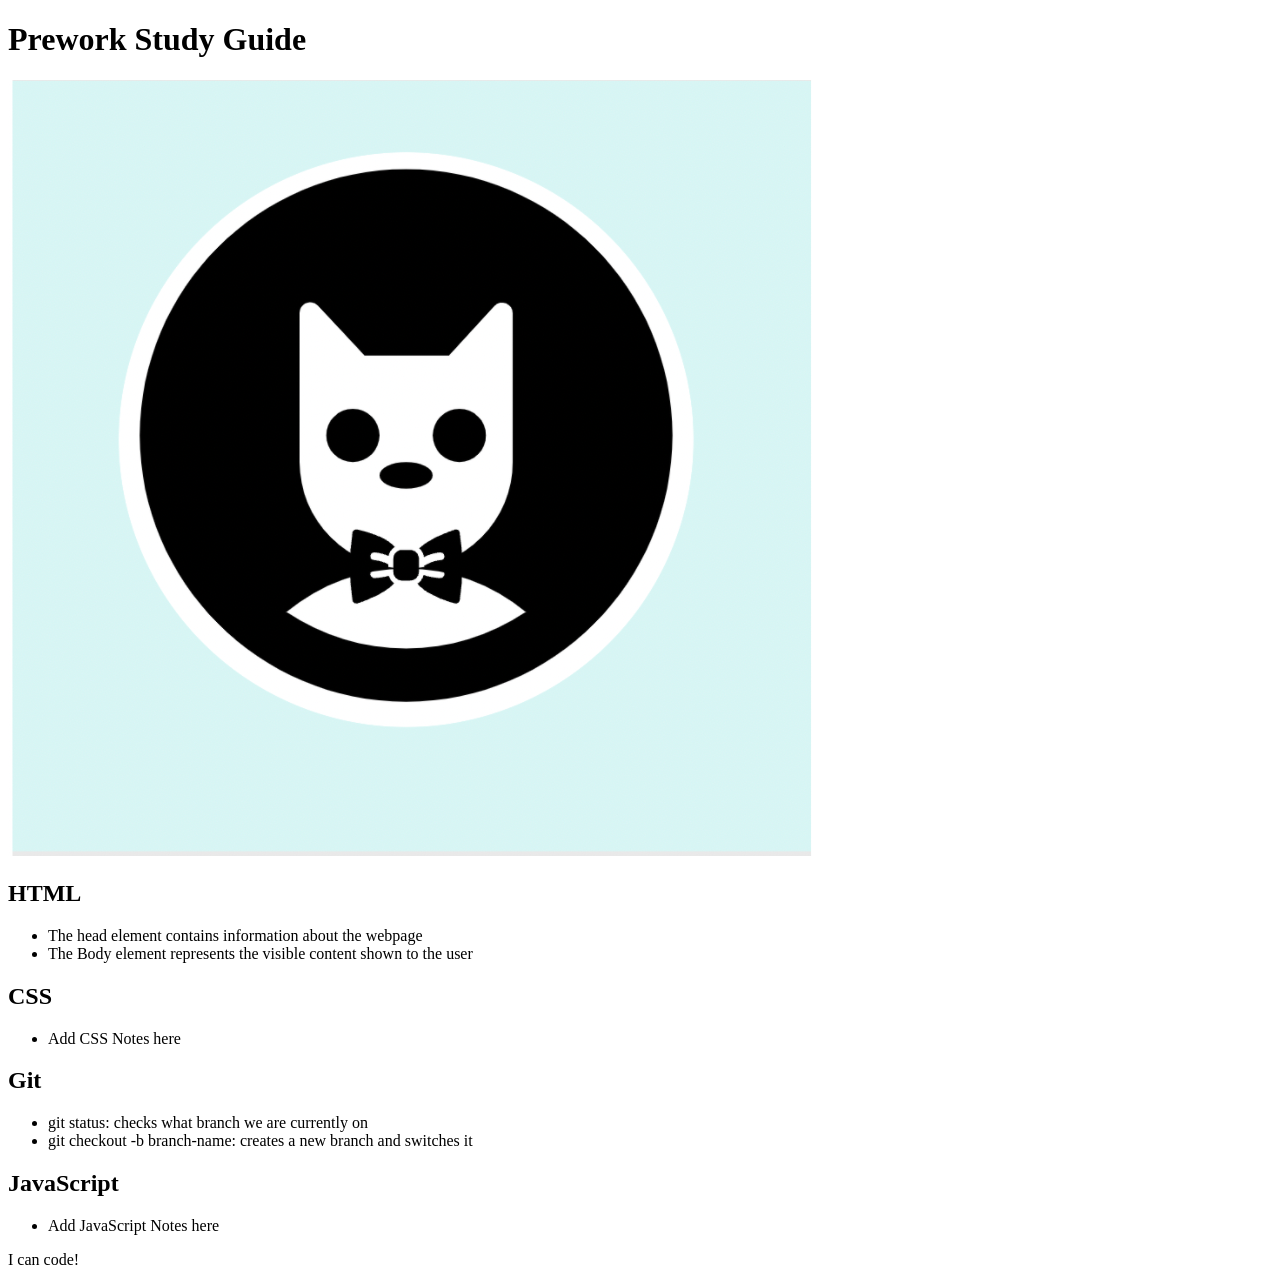
==== prework-study-guide/index.html @ 1382ec8c "Added code to HTML and Git sections" ====
<!DOCTYPE html>
<html lang="en">
  <head>
    <meta charset="UTF-8" />
    <meta http-equiv="X-UA-Compatible" content="IE=edge" />
    <meta name="viewport" content="width=device-width, initial-scale=1.0" />
    <title>Prework Study Guide</title>
  </head>
  <body>
    <header id="top">
      <h1>Prework Study Guide</h1>
      <img src="./assets/bowtie-cat.png" alt="Profile image of cat wearing a bow tie." />
    </header>
    <main>
      <section class="card" id="html-section">
        <h2>HTML</h2>
        <ul>
          <li>The head element contains information about the webpage</li>
          <li>The Body element represents the visible content shown to the user</li>
        </ul>
      </section>

      <section class="card" id="css-section">
        <h2>CSS</h2>
      </section>
        <ul>
          <li>Add CSS Notes here</li>
        </ul>
      <section class="card" id="git-section">
        <h2>Git</h2>
      </section>
        <ul>
          <li>git status: checks what branch we are currently on</li>
          <li>git checkout -b branch-name: creates a new branch and switches it</li>
        </ul>
      <section class="card" id="javascript section">
        <h2>JavaScript</h2>
        <ul>
          <li>Add JavaScript Notes here</li>
        </ul>
      </section>

    </main>

    <footer>
      <p>I can code!</p>
    </footer>
  </body>
</html>
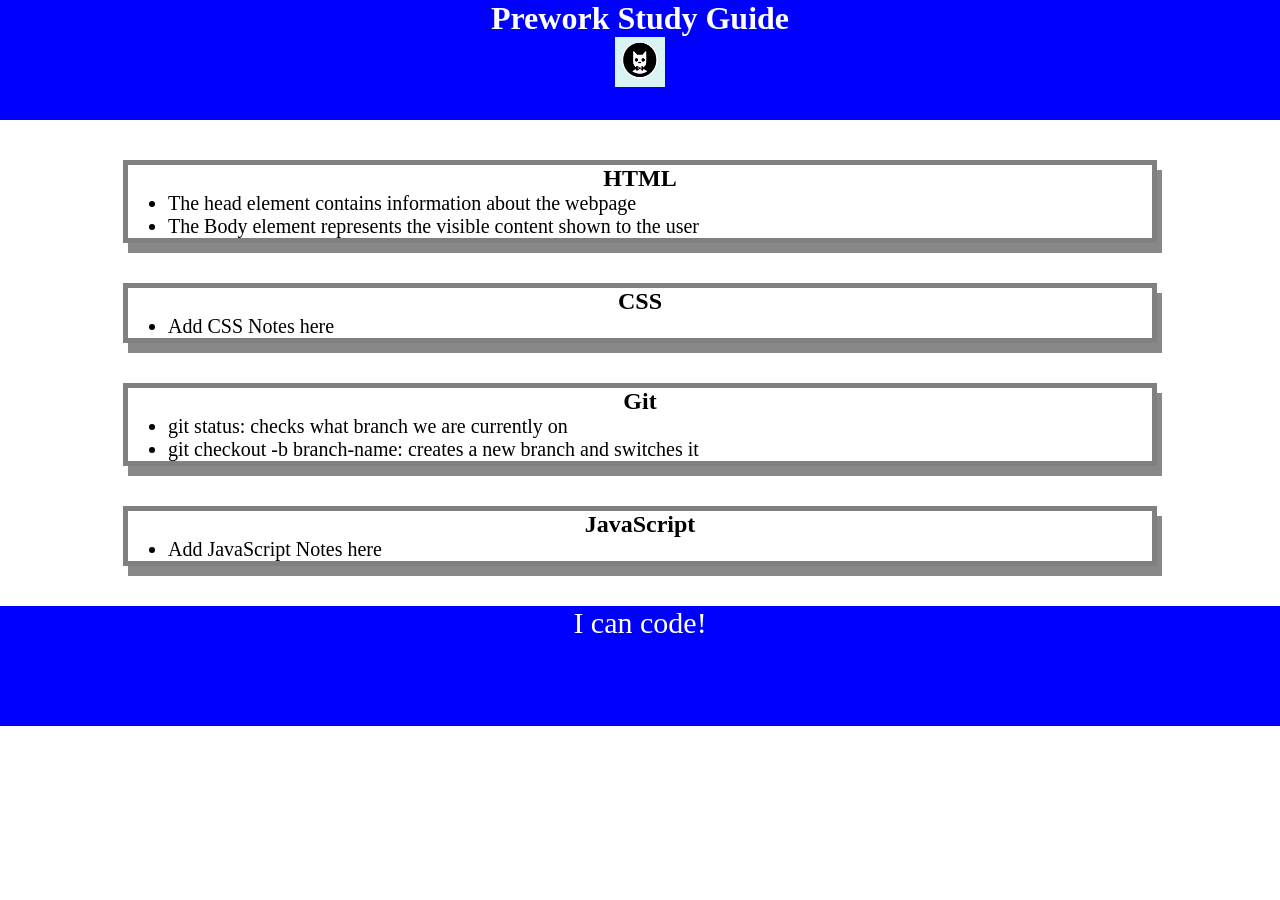
==== commit 1b028940: "CSS styling added to page CSS located in seperate folder style.css" ====
--- a/prework-study-guide/index.html
+++ b/prework-study-guide/index.html
@@ -1,6 +1,8 @@
 <!DOCTYPE html>
 <html lang="en">
-  <head>
+
+<head>
+    <link rel="stylesheet" href="./assets/style.css">
     <meta charset="UTF-8" />
     <meta http-equiv="X-UA-Compatible" content="IE=edge" />
     <meta name="viewport" content="width=device-width, initial-scale=1.0" />
@@ -21,18 +23,18 @@
       </section>
 
       <section class="card" id="css-section">
-        <h2>CSS</h2>
-      </section>
+        <h2>CSS</h2> 
         <ul>
           <li>Add CSS Notes here</li>
         </ul>
+      </section>
       <section class="card" id="git-section">
         <h2>Git</h2>
-      </section>
         <ul>
           <li>git status: checks what branch we are currently on</li>
           <li>git checkout -b branch-name: creates a new branch and switches it</li>
         </ul>
+      </section>
       <section class="card" id="javascript section">
         <h2>JavaScript</h2>
         <ul>
--- a/prework-study-guide/assets/style.css
+++ b/prework-study-guide/assets/style.css
@@ -0,0 +1,38 @@
+* {
+    margin: 0;
+    padding: 0;
+}
+
+header,
+footer {
+    width: 100%;
+    height: 120px;
+    background-color: blue;
+    color: white;
+}
+
+h1,
+h2 {
+    text-align: center;
+}
+img {
+    display: block;
+    height: 50px;
+    width: 50px;
+    margin-left: auto;
+    margin-right: auto;
+}
+ul {
+    padding-left: 40px;
+    font-size: 20px;
+}
+p {
+    text-align: center;
+    font-size: 30px;
+  }
+  .card {
+    width: 80%;
+    margin: 40px auto;
+    border: 5px solid gray;
+    box-shadow: 5px 10px #888888;
+  }
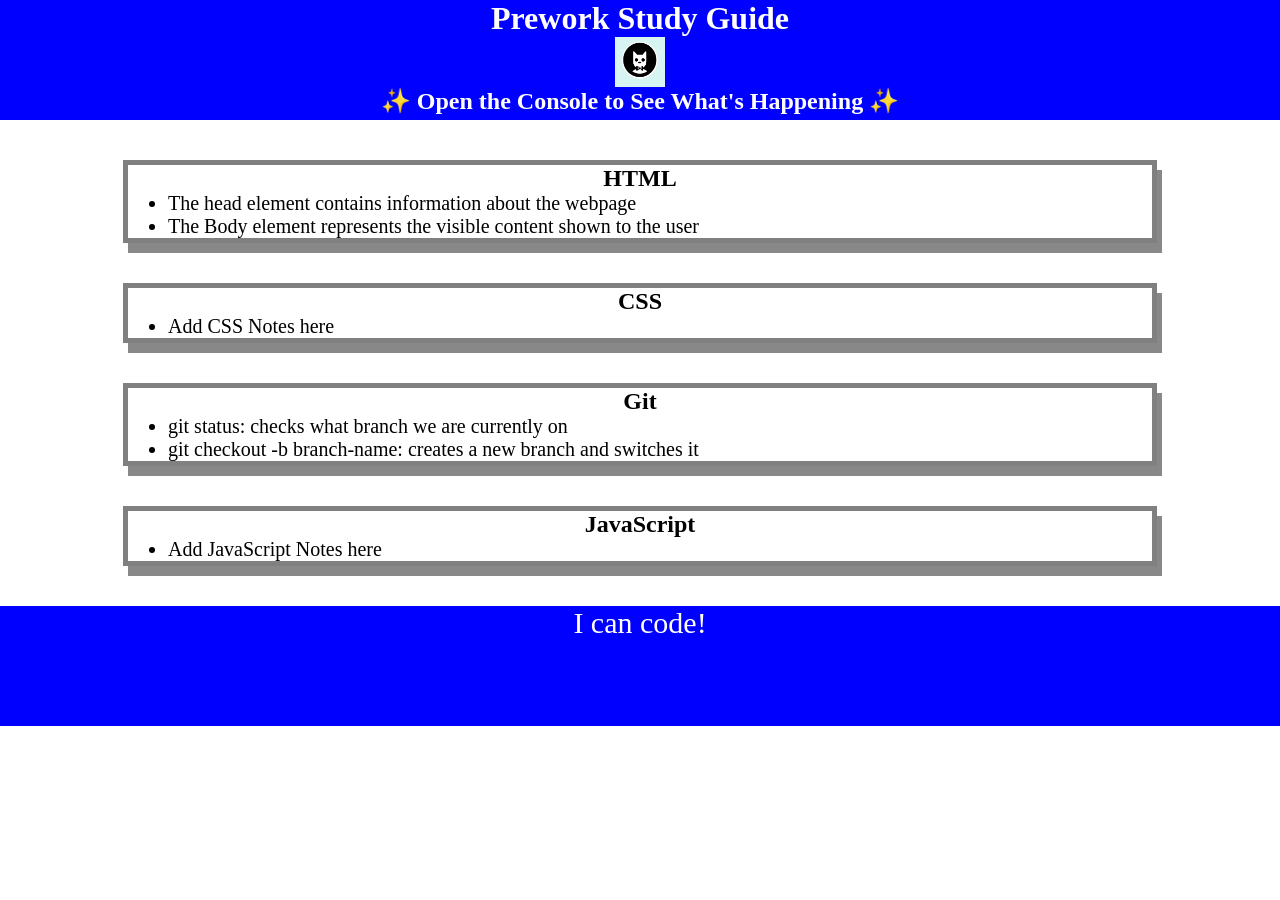
==== commit d5602620: "added javascript" ====
--- a/prework-study-guide/index.html
+++ b/prework-study-guide/index.html
@@ -7,11 +7,12 @@
     <meta http-equiv="X-UA-Compatible" content="IE=edge" />
     <meta name="viewport" content="width=device-width, initial-scale=1.0" />
     <title>Prework Study Guide</title>
-  </head>
+</head>
   <body>
     <header id="top">
       <h1>Prework Study Guide</h1>
       <img src="./assets/bowtie-cat.png" alt="Profile image of cat wearing a bow tie." />
+      <h2>✨ Open the Console to See What's Happening ✨</h2>
     </header>
     <main>
       <section class="card" id="html-section">
@@ -47,5 +48,6 @@
     <footer>
       <p>I can code!</p>
     </footer>
+    <script src="./assets/script.js"></script>
   </body>
 </html>
--- a/prework-study-guide/assets/style.css
+++ b/prework-study-guide/assets/style.css
@@ -33,6 +33,6 @@
   .card {
     width: 80%;
     margin: 40px auto;
-    border: 5px solid gray;
+    border: 5px solid rgb(128, 128, 128);
     box-shadow: 5px 10px #888888;
   }
